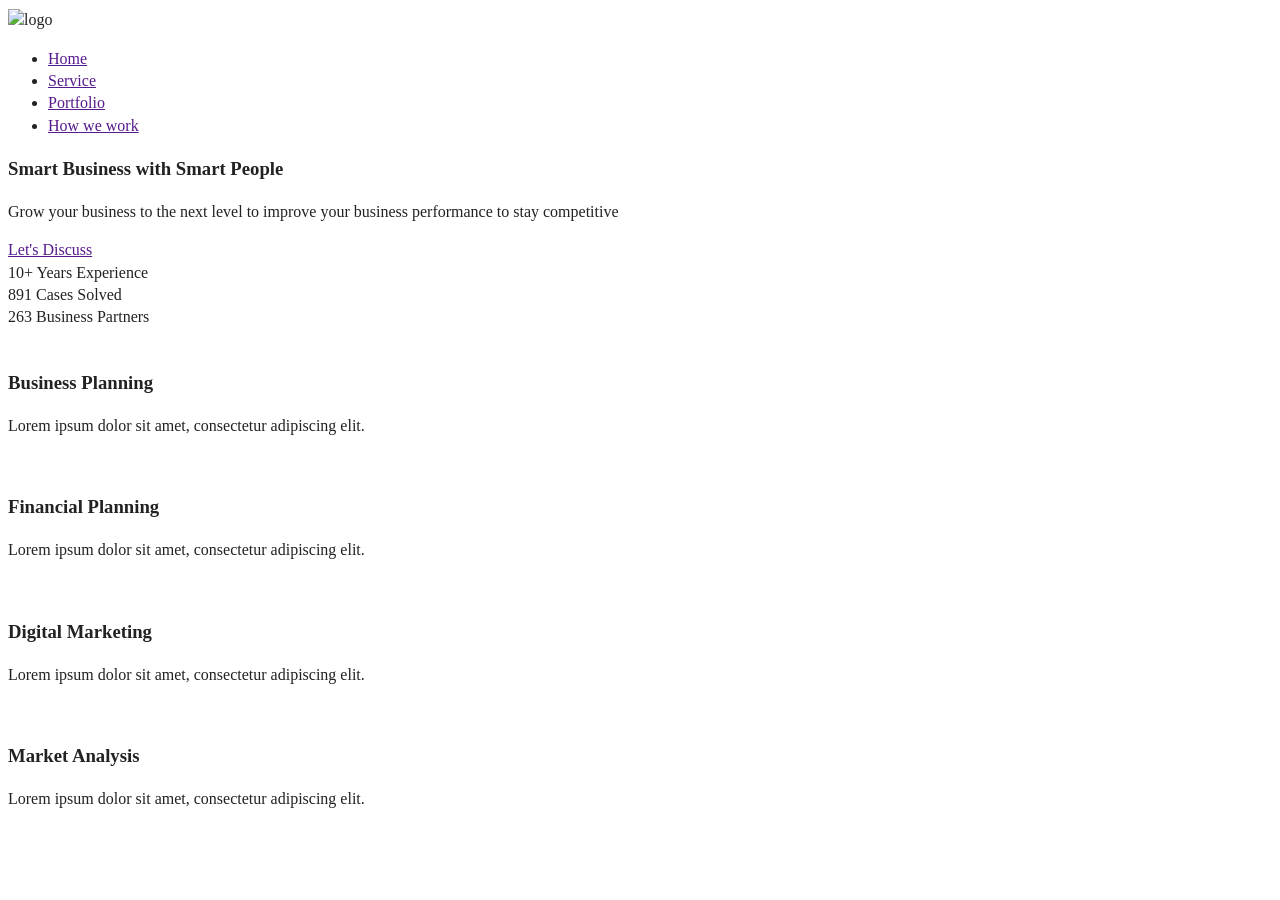
==== index.html @ 3a8e8513 "Initial commit" ====
<!doctype html>
<html lang="">

<head>
  <meta charset="utf-8">
  <meta name="viewport" content="width=device-width">
  <title>CSS Proyectos 02: Header Business Agency</title>
  <link rel="stylesheet" href="css/style.css">
  <meta name="description" content="">

  <meta property="og:title" content="">
  <meta property="og:type" content="">
  <meta property="og:url" content="">
  <meta property="og:image" content="">
  <meta property="og:image:alt" content="">

  <link rel="icon" href="/favicon.ico" sizes="any">
  <link rel="icon" href="/icon.svg" type="image/svg+xml">
  <link rel="apple-touch-icon" href="icon.png">

  <link rel="manifest" href="site.webmanifest">
  <meta name="theme-color" content="#fafafa">
</head>

<body>

  <!-- Add your site or application content here -->
  <script src="js/app.js"></script>

  <header>
    <img src="" alt="logo">
    <nav>
      <ul>
        <li><a href="">Home</a></li>
        <li><a href="">Service</a></li>
        <li><a href="">Portfolio</a></li>
        <li><a href="">How we work</a></li>
      </ul>
    </nav>
  </header>

  <section class="hero">
    <article>
      <h1>Smart Business with Smart People</h1>
      <p>Grow your business to the next level to improve your business performance to stay competitive</p>
      <a class="button" href="">Let's Discuss</a>
    </article>
  </section>
  <section class="stats">
    <div>
      <span>10+</span>
      <span>Years Experience</span>
    </div>
    <div>
      <span>891</span>
      <span>Cases Solved</span>
    </div>
    <div>
      <span>263</span>
      <span>Business Partners</span>
    </div>
  </section>

  <section class="services">
    <article>
      <img src="" alt="">
      <h3>Business Planning</h3>
      <p>Lorem ipsum dolor sit amet, consectetur adipiscing elit.</p>
    </article>
    <article>
      <img src="" alt="">
      <h3>Financial Planning</h3>
      <p>Lorem ipsum dolor sit amet, consectetur adipiscing elit.</p>
    </article>
    <article>
      <img src="" alt="">
      <h3>Digital Marketing</h3>
      <p>Lorem ipsum dolor sit amet, consectetur adipiscing elit.</p>
    </article>
    <article>
      <img src="" alt="">
      <h3>Market Analysis</h3>
      <p>Lorem ipsum dolor sit amet, consectetur adipiscing elit.</p>
    </article>
  </section>

</body>

</html>
---- css/style.css ----
/*! HTML5 Boilerplate v9.0.1 | MIT License | https://html5boilerplate.com/ */

/* main.css 3.0.0 | MIT License | https://github.com/h5bp/main.css#readme */
/*
 * What follows is the result of much research on cross-browser styling.
 * Credit left inline and big thanks to Nicolas Gallagher, Jonathan Neal,
 * Kroc Camen, and the H5BP dev community and team.
 */

/* ==========================================================================
   Base styles: opinionated defaults
   ========================================================================== */

html {
  color: #222;
  font-size: 1em;
  line-height: 1.4;
}

/*
 * Remove text-shadow in selection highlight:
 * https://twitter.com/miketaylr/status/12228805301
 *
 * Customize the background color to match your design.
 */

::-moz-selection {
  background: #b3d4fc;
  text-shadow: none;
}

::selection {
  background: #b3d4fc;
  text-shadow: none;
}

/*
 * A better looking default horizontal rule
 */

hr {
  display: block;
  height: 1px;
  border: 0;
  border-top: 1px solid #ccc;
  margin: 1em 0;
  padding: 0;
}

/*
 * Remove the gap between audio, canvas, iframes,
 * images, videos and the bottom of their containers:
 * https://github.com/h5bp/html5-boilerplate/issues/440
 */

audio,
canvas,
iframe,
img,
svg,
video {
  vertical-align: middle;
}

/*
 * Remove default fieldset styles.
 */

fieldset {
  border: 0;
  margin: 0;
  padding: 0;
}

/*
 * Allow only vertical resizing of textareas.
 */

textarea {
  resize: vertical;
}

/* ==========================================================================
   Author's custom styles
   ========================================================================== */

/* ==========================================================================
   Helper classes
   ========================================================================== */

/*
 * Hide visually and from screen readers
 */

.hidden,
[hidden] {
  display: none !important;
}

/*
 * Hide only visually, but have it available for screen readers:
 * https://snook.ca/archives/html_and_css/hiding-content-for-accessibility
 *
 * 1. For long content, line feeds are not interpreted as spaces and small width
 *    causes content to wrap 1 word per line:
 *    https://medium.com/@jessebeach/beware-smushed-off-screen-accessible-text-5952a4c2cbfe
 */

.visually-hidden {
  border: 0;
  clip: rect(0, 0, 0, 0);
  height: 1px;
  margin: -1px;
  overflow: hidden;
  padding: 0;
  position: absolute;
  white-space: nowrap;
  width: 1px;
  /* 1 */
}

/*
 * Extends the .visually-hidden class to allow the element
 * to be focusable when navigated to via the keyboard:
 * https://www.drupal.org/node/897638
 */

.visually-hidden.focusable:active,
.visually-hidden.focusable:focus {
  clip: auto;
  height: auto;
  margin: 0;
  overflow: visible;
  position: static;
  white-space: inherit;
  width: auto;
}

/*
 * Hide visually and from screen readers, but maintain layout
 */

.invisible {
  visibility: hidden;
}

/*
 * Clearfix: contain floats
 *
 * The use of `table` rather than `block` is only necessary if using
 * `::before` to contain the top-margins of child elements.
 */

.clearfix::before,
.clearfix::after {
  content: "";
  display: table;
}

.clearfix::after {
  clear: both;
}

/* ==========================================================================
   EXAMPLE Media Queries for Responsive Design.
   These examples override the primary ('mobile first') styles.
   Modify as content requires.
   ========================================================================== */

@media only screen and (min-width: 35em) {
  /* Style adjustments for viewports that meet the condition */
}

@media print,
  (min-resolution: 1.25dppx),
  (min-resolution: 120dpi) {
  /* Style adjustments for high resolution devices */
}

/* ==========================================================================
   Print styles.
   Inlined to avoid the additional HTTP request:
   https://www.phpied.com/delay-loading-your-print-css/
   ========================================================================== */

@media print {
  *,
  *::before,
  *::after {
    background: #fff !important;
    color: #000 !important;
    /* Black prints faster */
    box-shadow: none !important;
    text-shadow: none !important;
  }

  a,
  a:visited {
    text-decoration: underline;
  }

  a[href]::after {
    content: " (" attr(href) ")";
  }

  abbr[title]::after {
    content: " (" attr(title) ")";
  }

  /*
   * Don't show links that are fragment identifiers,
   * or use the `javascript:` pseudo protocol
   */
  a[href^="#"]::after,
  a[href^="javascript:"]::after {
    content: "";
  }

  pre {
    white-space: pre-wrap !important;
  }

  pre,
  blockquote {
    border: 1px solid #999;
    page-break-inside: avoid;
  }

  tr,
  img {
    page-break-inside: avoid;
  }

  p,
  h2,
  h3 {
    orphans: 3;
    widows: 3;
  }

  h2,
  h3 {
    page-break-after: avoid;
  }
}
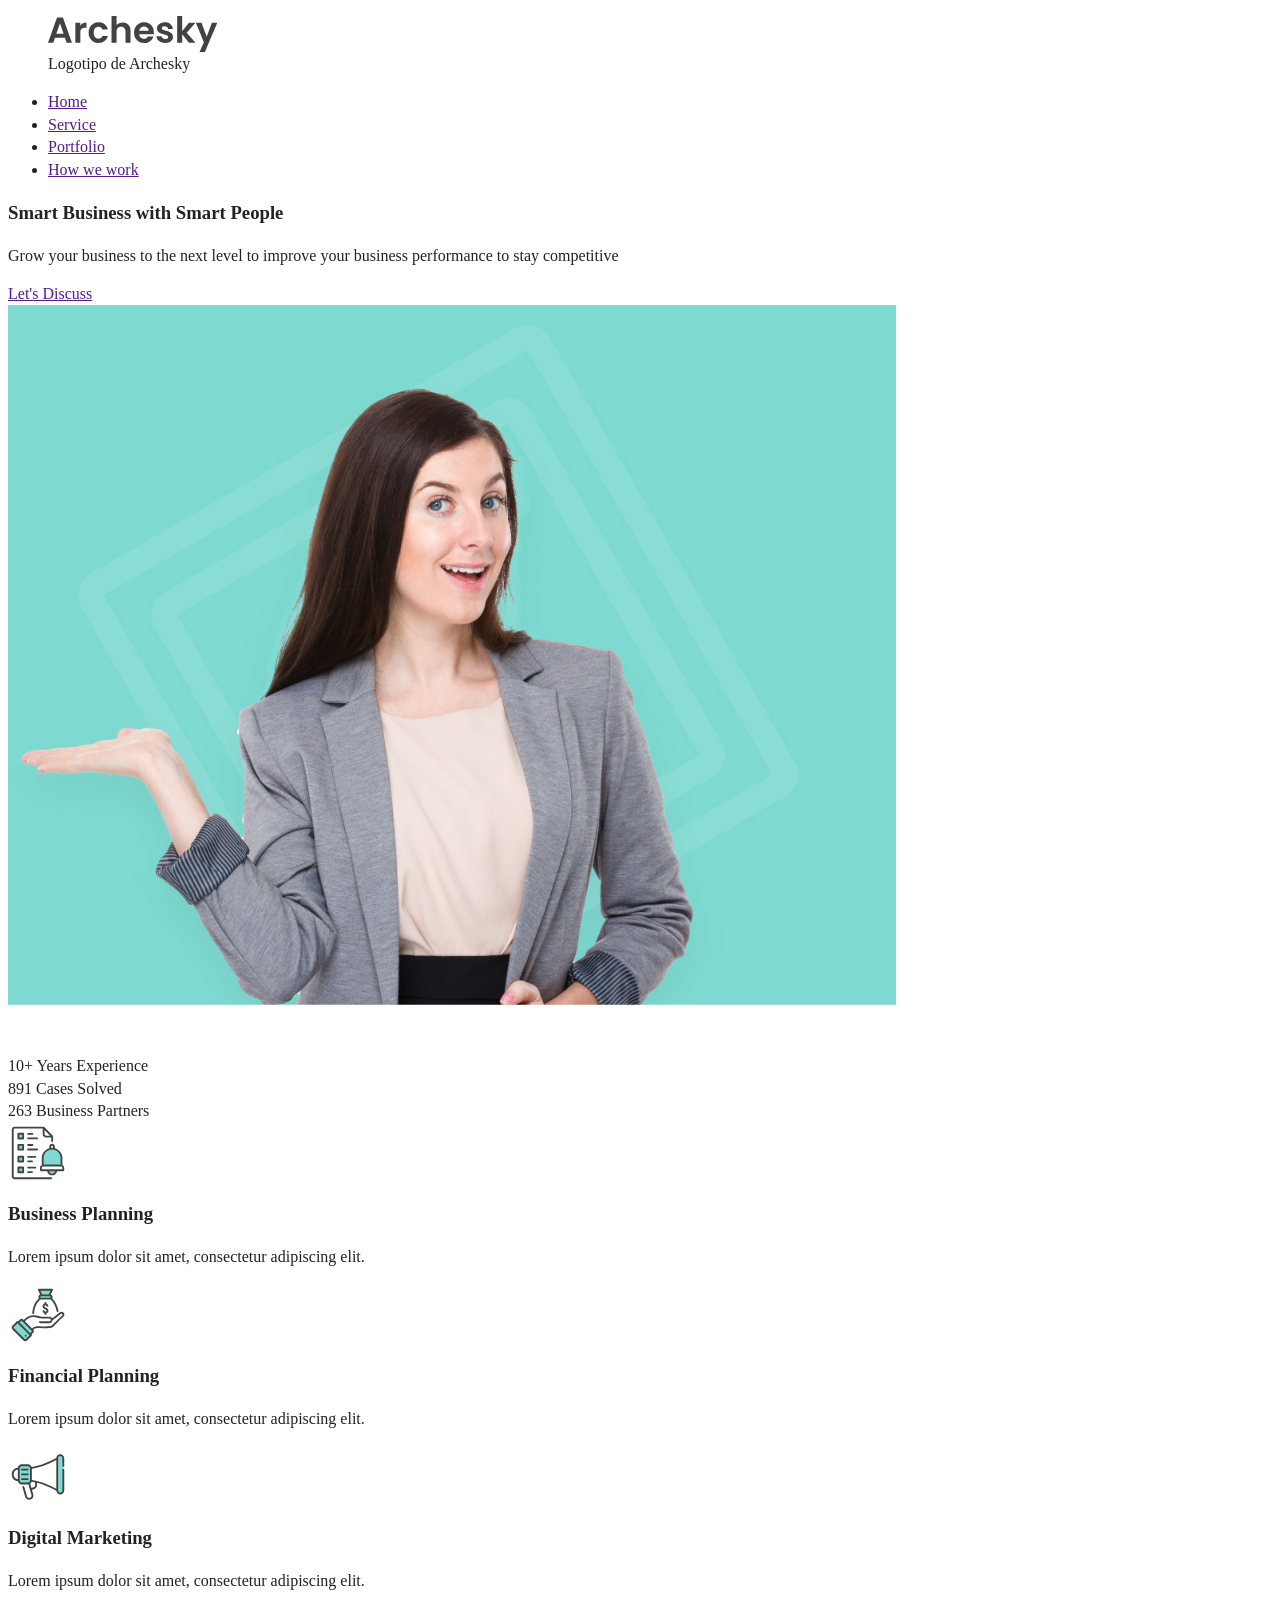
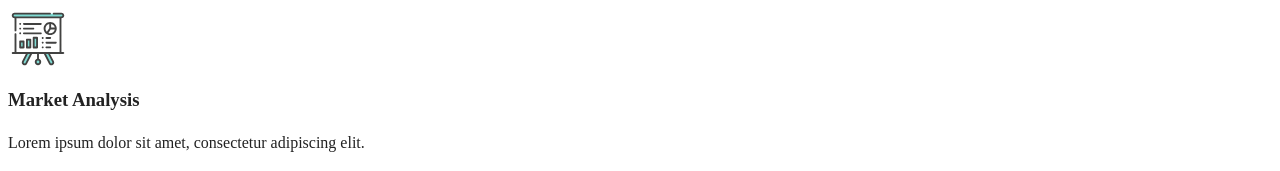
==== commit c42ff20d: "Add Creative Agency CSS project" ====
--- a/index.html
+++ b/index.html
@@ -20,6 +20,11 @@
 
   <link rel="manifest" href="site.webmanifest">
   <meta name="theme-color" content="#fafafa">
+  <link rel="preconnect" href="https://fonts.googleapis.com">
+  <link rel="preconnect" href="https://fonts.gstatic.com" crossorigin>
+  <link
+    href="https://fonts.googleapis.com/css2?family=Bebas+Neue&family=Poppins:wght@100;200;400&display=swap"
+    rel="stylesheet">
 </head>
 
 <body>
@@ -27,62 +32,70 @@
   <!-- Add your site or application content here -->
   <script src="js/app.js"></script>
 
-  <header>
-    <img src="" alt="logo">
-    <nav>
-      <ul>
-        <li><a href="">Home</a></li>
-        <li><a href="">Service</a></li>
-        <li><a href="">Portfolio</a></li>
-        <li><a href="">How we work</a></li>
-      </ul>
-    </nav>
-  </header>
+  <div class="container">
 
-  <section class="hero">
-    <article>
-      <h1>Smart Business with Smart People</h1>
-      <p>Grow your business to the next level to improve your business performance to stay competitive</p>
-      <a class="button" href="">Let's Discuss</a>
-    </article>
-  </section>
-  <section class="stats">
-    <div>
-      <span>10+</span>
-      <span>Years Experience</span>
-    </div>
-    <div>
-      <span>891</span>
-      <span>Cases Solved</span>
-    </div>
-    <div>
-      <span>263</span>
-      <span>Business Partners</span>
-    </div>
-  </section>
+    <header>
+      <figure>
+        <img class= "logo" src="img/Archesky.svg" alt="logo">
+        <figcaption>Logotipo de Archesky</figcaption>
+      </figure>
+      <nav>
+        <ul>
+          <li><a href="">Home</a></li>
+          <li><a href="">Service</a></li>
+          <li><a href="">Portfolio</a></li>
+          <li><a href="">How we work</a></li>
+        </ul>
+      </nav>
+    </header>
 
-  <section class="services">
-    <article>
-      <img src="" alt="">
-      <h3>Business Planning</h3>
-      <p>Lorem ipsum dolor sit amet, consectetur adipiscing elit.</p>
-    </article>
-    <article>
-      <img src="" alt="">
-      <h3>Financial Planning</h3>
-      <p>Lorem ipsum dolor sit amet, consectetur adipiscing elit.</p>
-    </article>
-    <article>
-      <img src="" alt="">
-      <h3>Digital Marketing</h3>
-      <p>Lorem ipsum dolor sit amet, consectetur adipiscing elit.</p>
-    </article>
-    <article>
-      <img src="" alt="">
-      <h3>Market Analysis</h3>
-      <p>Lorem ipsum dolor sit amet, consectetur adipiscing elit.</p>
-    </article>
-  </section>
+    <section class="hero">
+      <article>
+        <h1><span class="smart">Smart</span> Business with <span class="smart">Smart</span> People</h1>
+        <p>Grow your business to the next level to improve your business performance to stay competitive</p>
+        <a href="" class="button">Let's Discuss</a>
+      </article>
+      <img class= "imagen_principal" src="img/hero.jpg" height=750px  alt="imagen_principal">
+    </section>
+    <section class="stats">
+      <div class="stat">
+          <span>10+</span>
+        <span>Years Experience</span>
+      </div>
+      <div class="stat">
+        <span>891</span>
+        <span>Cases Solved</span>
+      </div>
+      <div class="stat">
+        <span>263</span>
+        <span>Business Partners</span>
+      </div>
+    </section>
+
+    <section class="services">
+      <article>
+        <img src="img/Checklist.svg" height=60px alt="">
+        <h3>Business Planning</h3>
+        <p>Lorem ipsum dolor sit amet, consectetur adipiscing elit.</p>
+      </article>
+      <article>
+        <img src="img/Money Bag.svg" height=60px alt="">
+        <h3>Financial Planning</h3>
+        <p>Lorem ipsum dolor sit amet, consectetur adipiscing elit.</p>
+      </article>
+      <article>
+        <img src="img/Announcement.svg" height=60px alt="">
+        <h3>Digital Marketing</h3>
+        <p>Lorem ipsum dolor sit amet, consectetur adipiscing elit.</p>
+      </article>
+      <article>
+        <img src="img/Business Presentation.svg" height=60px alt="">
+        <h3>Market Analysis</h3>
+        <p>Lorem ipsum dolor sit amet, consectetur adipiscing elit.</p>
+      </article>
+    </section>
+
+  </div>
 
 </body>
 
